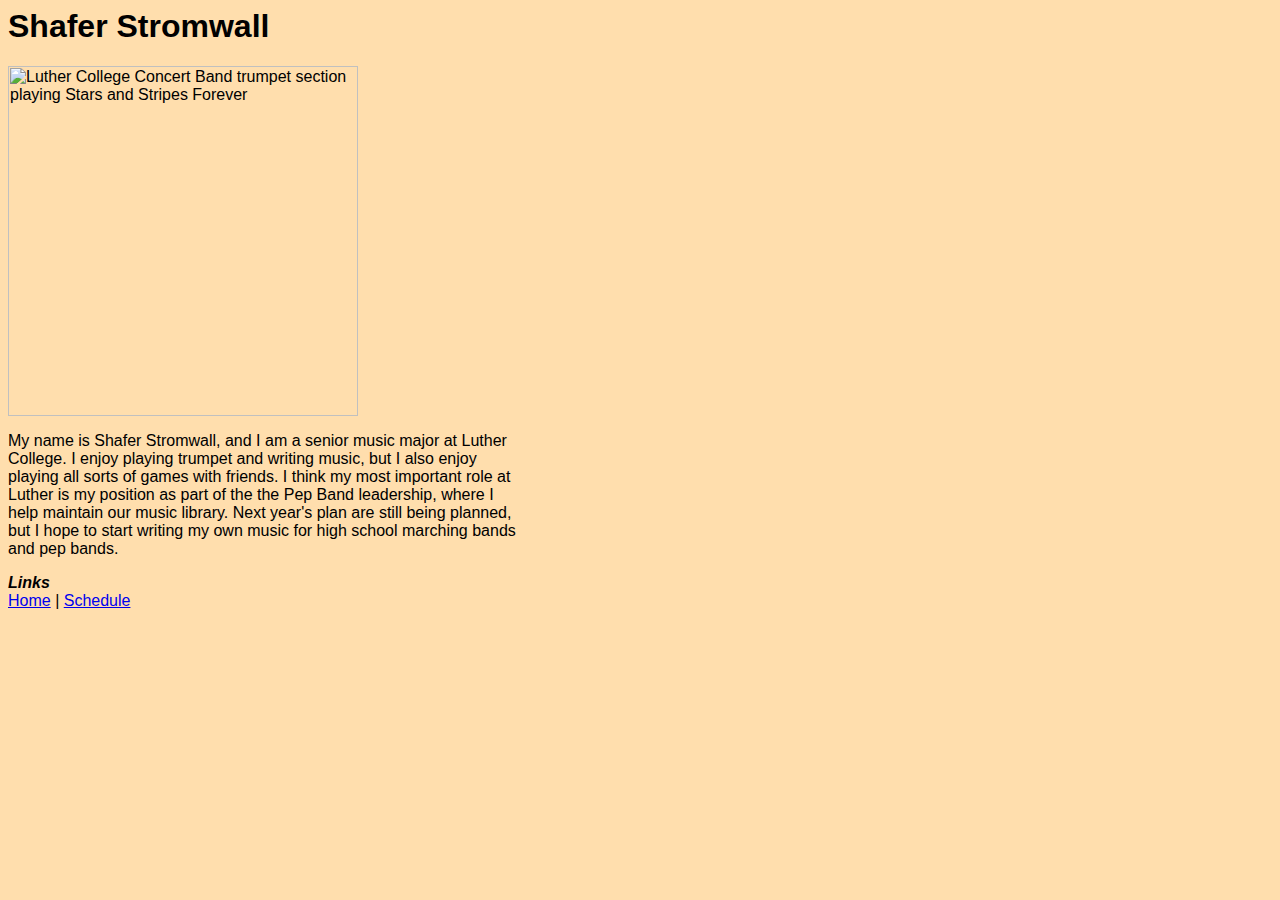
==== index.html @ a4f4959a "Update index.html" ====
<html>
  <head>
    <title>Home</title>
    <link rel="stylesheet" type="text/css" href="style.css">
  </head>
  <body>
    <header>
     <h1>Shafer Stromwall</h1>
    </header>
    <img src="https://scontent-ord.xx.fbcdn.net/hphotos-prn2/t31.0-8/1268929_10200483753685593_1411754840_o.jpg" height="350px" title="Luther College Concert Band trumpet section playing Stars and Stripes Forever">
    <p id="intro">My name is Shafer Stromwall, and I am a senior music major at Luther College. I enjoy playing trumpet and writing music, but I also enjoy playing all
    sorts of games with friends. I think my most important role at Luther is my position as part of the the Pep Band leadership, where I help maintain
    our music library. Next year's plan are still being planned, but I hope to start writing my own music for high school marching bands and pep bands.</p>
    <i><b>Links</b></i>
    <br>
    <a href="index.html">Home</a> | <a href="schedule.html">Schedule</a>
  </body>
<html>
---- style.css ----
#intro{
 width:510px;
}
body{
  background-color:#ffdead;
  font-family:Helvetica,sans-serif;
}
table{
  border-spacing:0px;
  border-color:#7d6c55;
  border-style:solid;
  border-width:1px;
}
th{
  background-color:#e6c89c;
  border-color:#cc936b;
  border-style:solid;
  border-width:1px;
}
td{
  text-align:center;
  border-color:#cc936b;
  border-style:solid;
  border-width:1px;
}
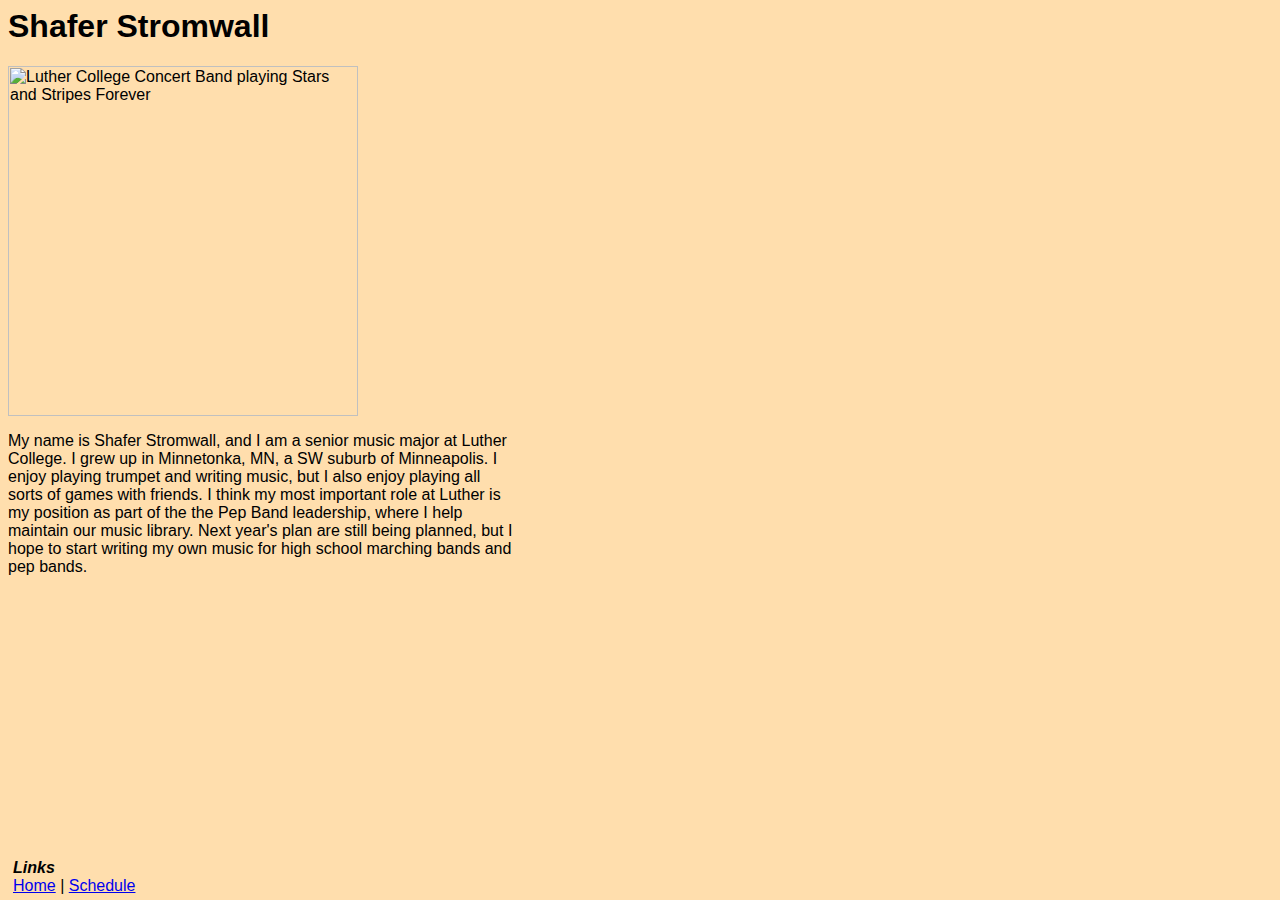
==== commit b095a9bf: "Update index.html" ====
--- a/index.html
+++ b/index.html
@@ -1,18 +1,21 @@
 <html>
-  <head>
-    <title>Home</title>
-    <link rel="stylesheet" type="text/css" href="style.css">
-  </head>
-  <body>
-    <header>
-     <h1>Shafer Stromwall</h1>
-    </header>
-    <img src="https://scontent-ord.xx.fbcdn.net/hphotos-prn2/t31.0-8/1268929_10200483753685593_1411754840_o.jpg" height="350px" title="Luther College Concert Band trumpet section playing Stars and Stripes Forever">
-    <p id="intro">My name is Shafer Stromwall, and I am a senior music major at Luther College. I enjoy playing trumpet and writing music, but I also enjoy playing all
+ <head>
+   <title>Home</title>
+   <link rel="stylesheet" type="text/css" href="style.css">
+ </head>
+ <body>
+  <header>
+   <h1>Shafer Stromwall</h1>
+  </header>
+   <img src="https://scontent-ord.xx.fbcdn.net/hphotos-prn2/t31.0-8/1268929_10200483753685593_1411754840_o.jpg" height="350px" title="Luther College Concert Band playing Stars and Stripes Forever">
+  <p id="intro">My name is Shafer Stromwall, and I am a senior music major at Luther College. I grew up in Minnetonka, MN, a SW suburb of Minneapolis. I enjoy playing trumpet and writing music, but I also enjoy playing all
     sorts of games with friends. I think my most important role at Luther is my position as part of the the Pep Band leadership, where I help maintain
     our music library. Next year's plan are still being planned, but I hope to start writing my own music for high school marching bands and pep bands.</p>
+  
+  <footer>
     <i><b>Links</b></i>
     <br>
     <a href="index.html">Home</a> | <a href="schedule.html">Schedule</a>
-  </body>
+  </footer>
+ </body>
 <html>
--- a/style.css
+++ b/style.css
@@ -23,3 +23,9 @@
   border-style:solid;
   border-width:1px;
 }
+footer{
+ position:fixed;
+ bottom:0px;
+ padding:5px;
+ background-color:#ffdead;
+}
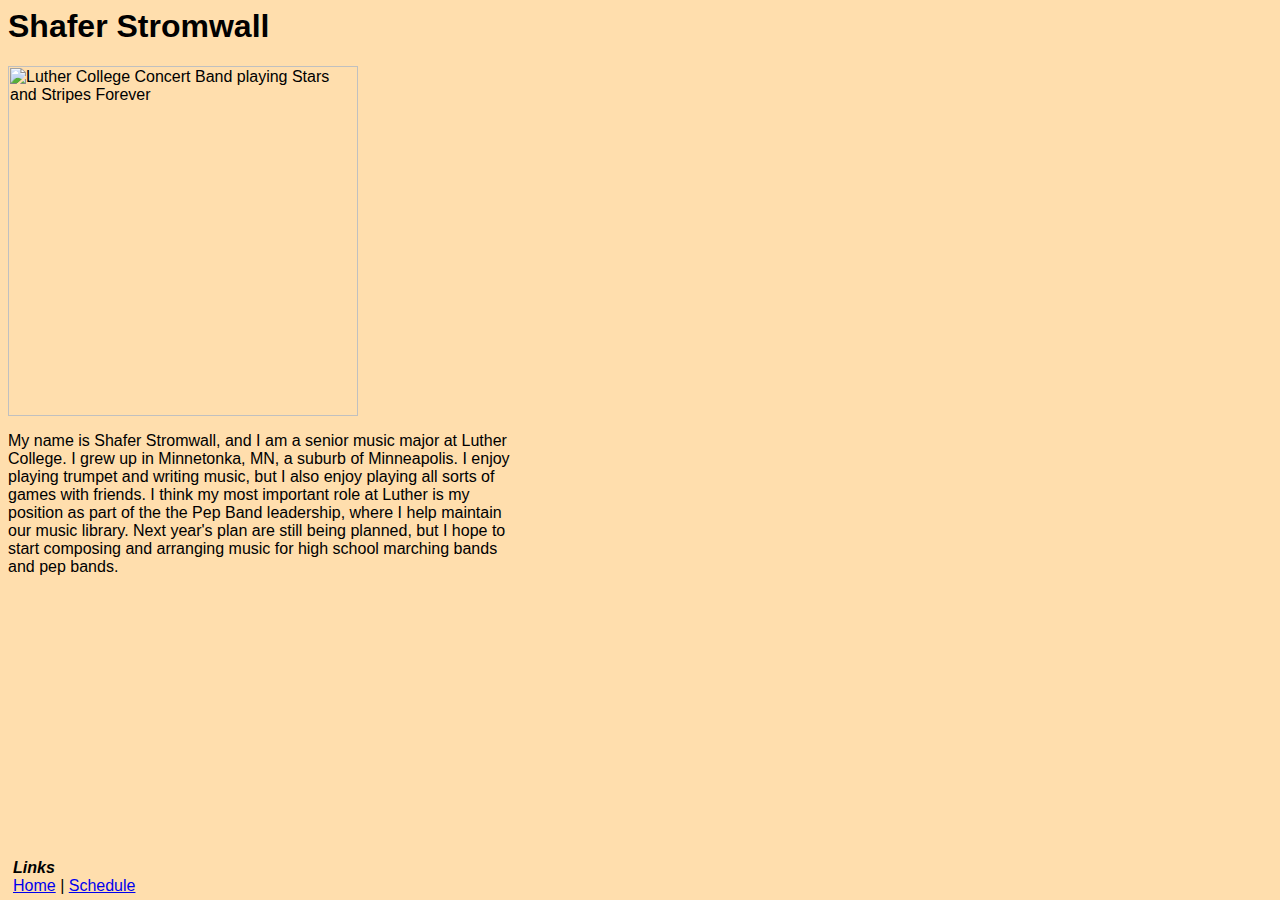
==== commit af1e0e5e: "Update index.html" ====
--- a/index.html
+++ b/index.html
@@ -8,9 +8,10 @@
    <h1>Shafer Stromwall</h1>
   </header>
    <img src="https://scontent-ord.xx.fbcdn.net/hphotos-prn2/t31.0-8/1268929_10200483753685593_1411754840_o.jpg" height="350px" title="Luther College Concert Band playing Stars and Stripes Forever">
-  <p id="intro">My name is Shafer Stromwall, and I am a senior music major at Luther College. I grew up in Minnetonka, MN, a SW suburb of Minneapolis. I enjoy playing trumpet and writing music, but I also enjoy playing all
-    sorts of games with friends. I think my most important role at Luther is my position as part of the the Pep Band leadership, where I help maintain
-    our music library. Next year's plan are still being planned, but I hope to start writing my own music for high school marching bands and pep bands.</p>
+  <p id="intro">My name is Shafer Stromwall, and I am a senior music major at Luther College. I grew up in Minnetonka, MN, a suburb of Minneapolis. I
+   enjoy playing trumpet and writing music, but I also enjoy playing all sorts of games with friends. I think my most important role at Luther is my
+   position as part of the the Pep Band leadership, where I help maintain our music library. Next year's plan are still being planned, but I hope to
+   start composing and arranging music for high school marching bands and pep bands.</p>
   
   <footer>
     <i><b>Links</b></i>
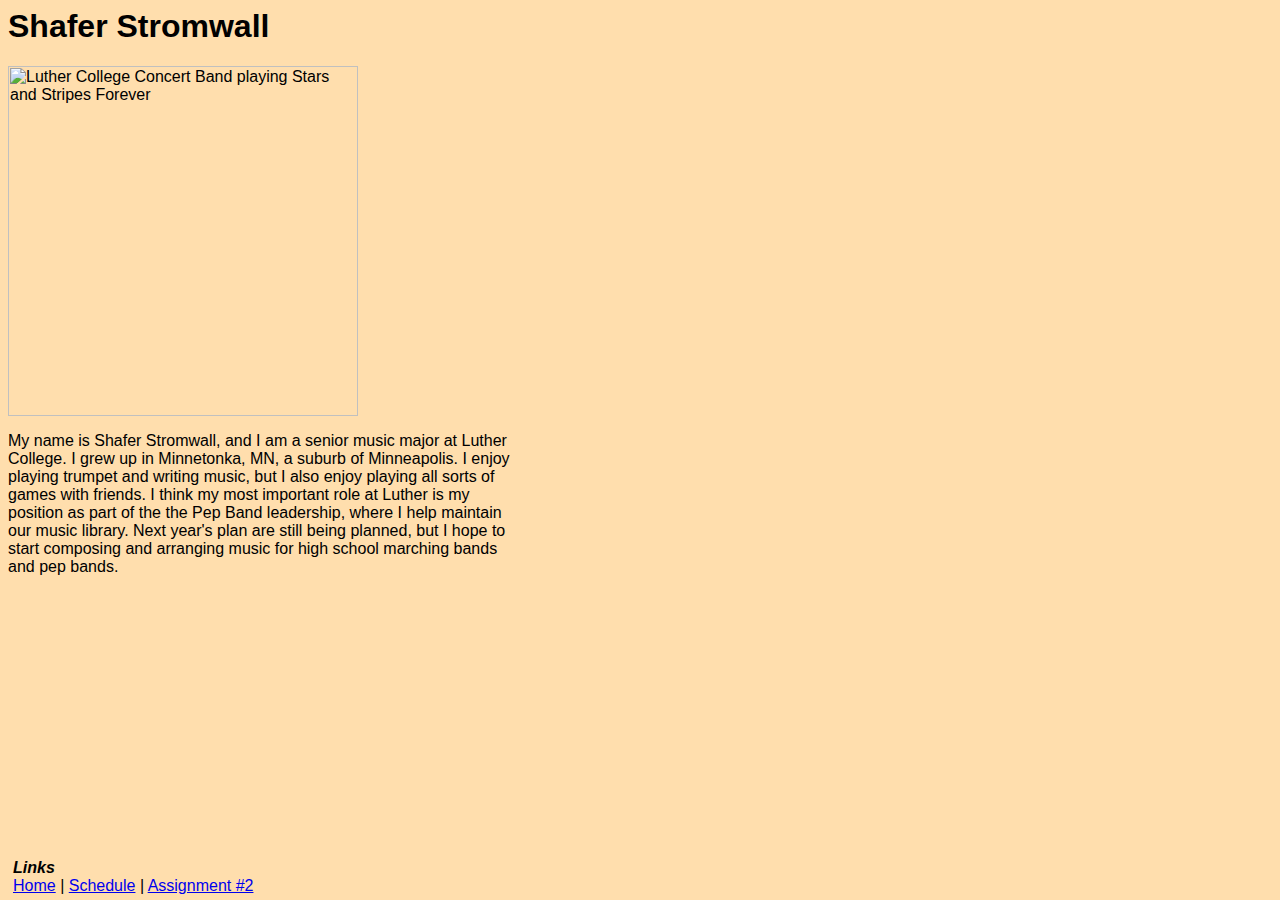
==== commit 6d5f1b51: "Update index.html" ====
--- a/index.html
+++ b/index.html
@@ -16,7 +16,7 @@
   <footer>
     <i><b>Links</b></i>
     <br>
-    <a href="index.html">Home</a> | <a href="schedule.html">Schedule</a>
+    <a href="index.html">Home</a> | <a href="schedule.html">Schedule</a> | <a href="containers.html">Assignment #2</a>
   </footer>
  </body>
 <html>
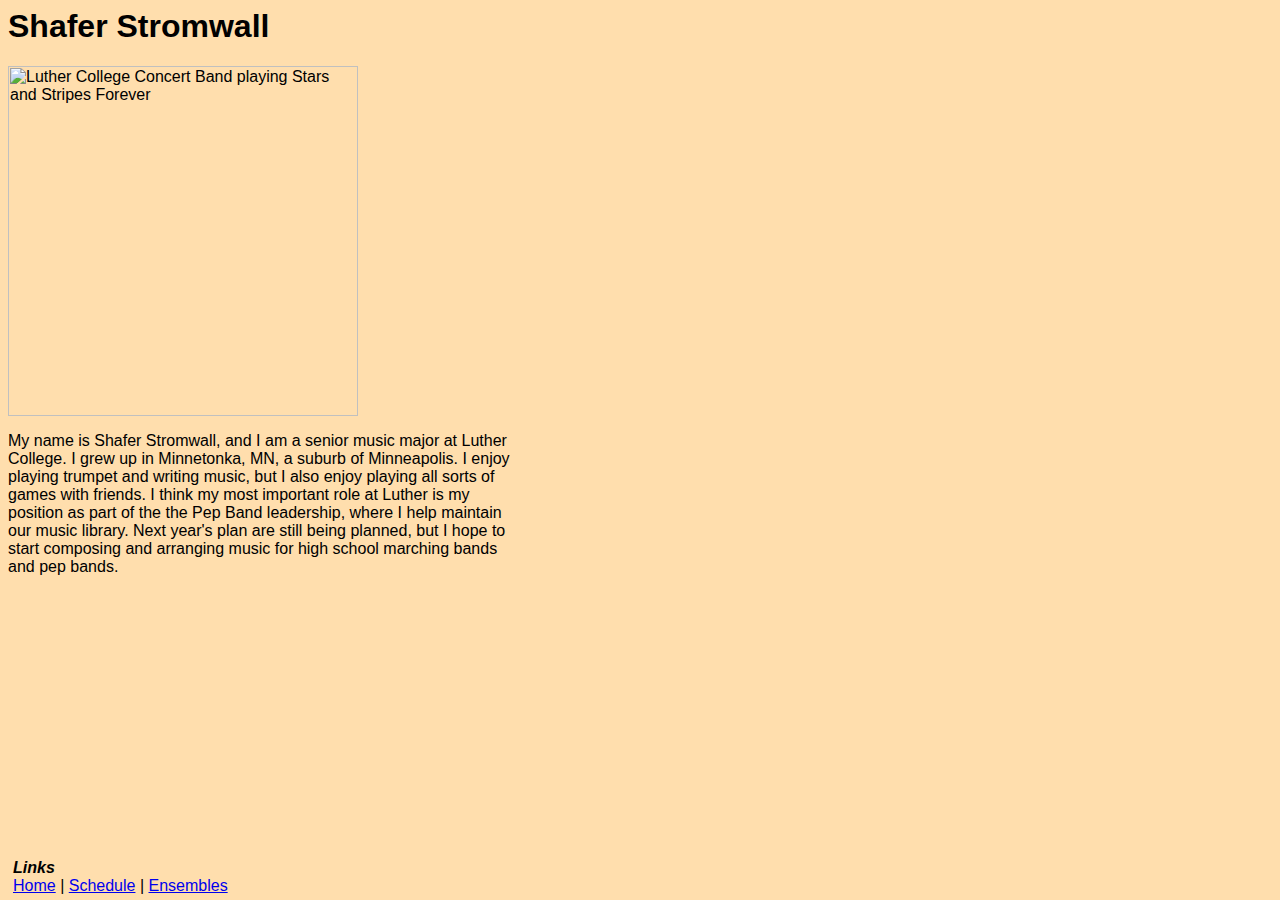
==== commit edbc8ba4: "Update index.html" ====
--- a/index.html
+++ b/index.html
@@ -16,7 +16,7 @@
   <footer>
     <i><b>Links</b></i>
     <br>
-    <a href="index.html">Home</a> | <a href="schedule.html">Schedule</a> | <a href="containers.html">Assignment #2</a>
+    <a href="index.html">Home</a> | <a href="schedule.html">Schedule</a> | <a href="containers.html">Ensembles</a>
   </footer>
  </body>
 <html>
--- a/style.css
+++ b/style.css
@@ -5,24 +5,6 @@
   background-color:#ffdead;
   font-family:Helvetica,sans-serif;
 }
-table{
-  border-spacing:0px;
-  border-color:#7d6c55;
-  border-style:solid;
-  border-width:1px;
-}
-th{
-  background-color:#e6c89c;
-  border-color:#cc936b;
-  border-style:solid;
-  border-width:1px;
-}
-td{
-  text-align:center;
-  border-color:#cc936b;
-  border-style:solid;
-  border-width:1px;
-}
 footer{
  position:fixed;
  bottom:0px;
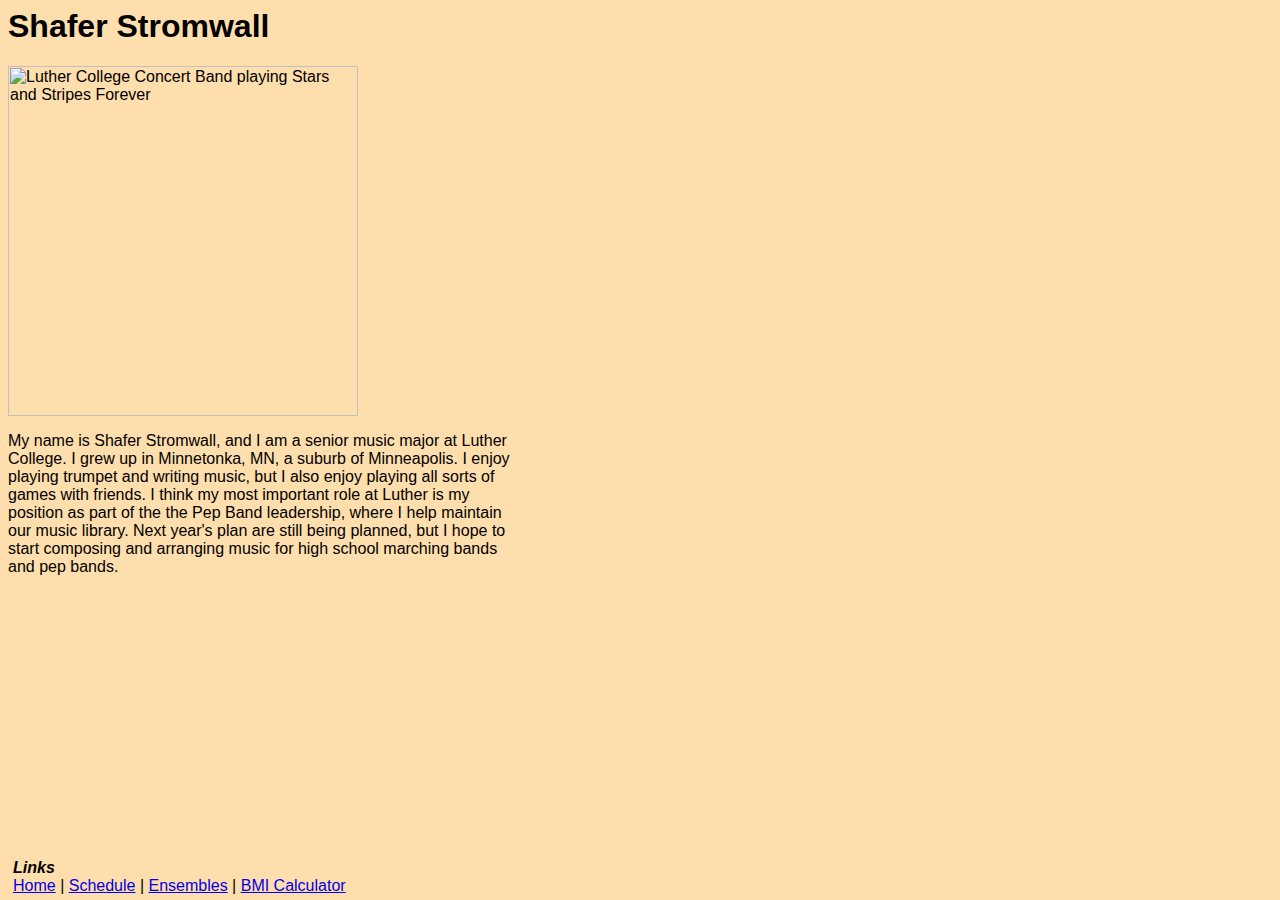
==== commit 2cfb102b: "Update index.html" ====
--- a/index.html
+++ b/index.html
@@ -16,7 +16,7 @@
   <footer>
     <i><b>Links</b></i>
     <br>
-    <a href="index.html">Home</a> | <a href="schedule.html">Schedule</a> | <a href="containers.html">Ensembles</a>
+    <a href="index.html">Home</a> | <a href="schedule.html">Schedule</a> | <a href="containers.html">Ensembles</a> | <a href="bmicalc.html">BMI Calculator</a>
   </footer>
  </body>
 <html>
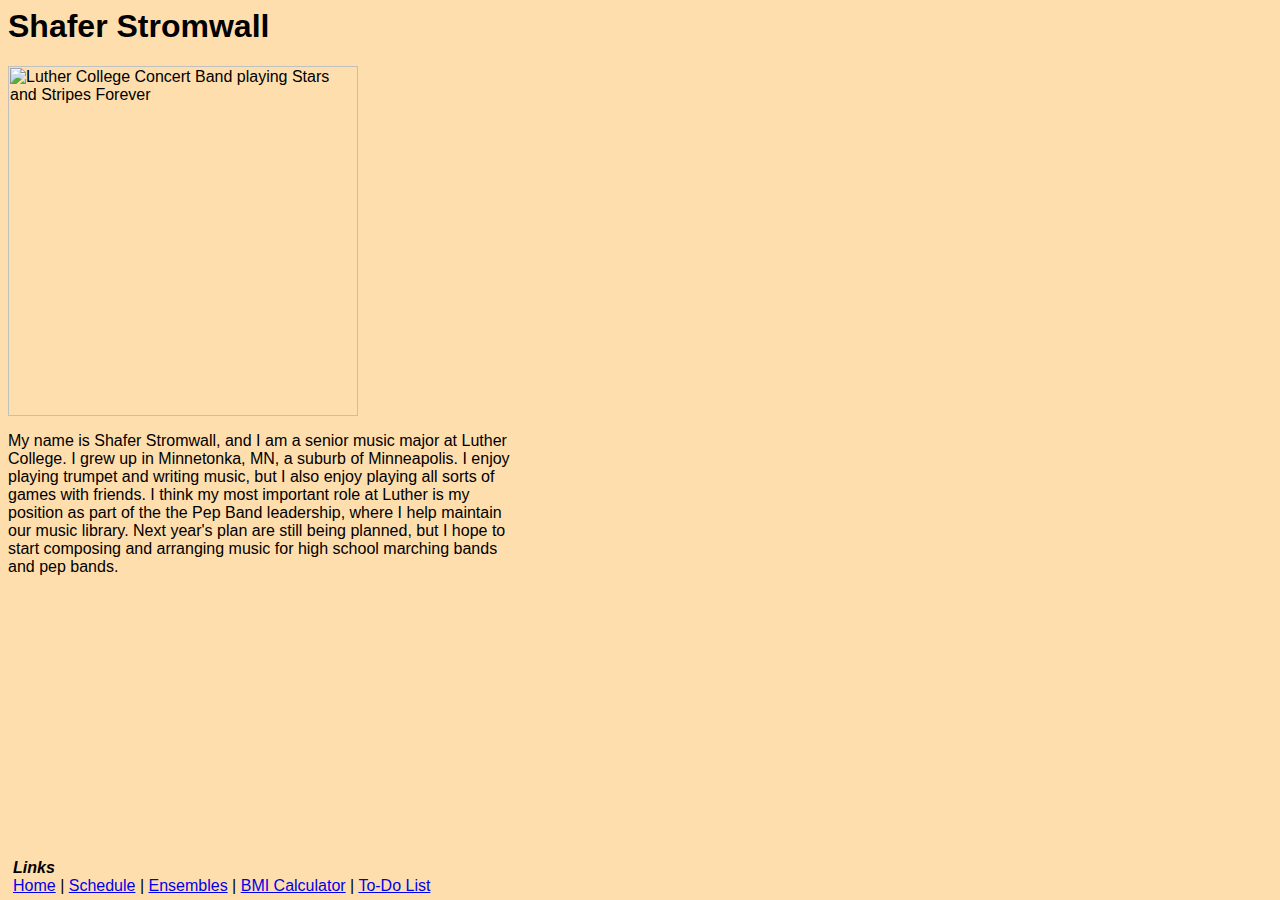
==== commit 6950b515: "Update index.html" ====
--- a/index.html
+++ b/index.html
@@ -16,7 +16,7 @@
   <footer>
     <i><b>Links</b></i>
     <br>
-    <a href="index.html">Home</a> | <a href="schedule.html">Schedule</a> | <a href="containers.html">Ensembles</a> | <a href="bmicalc.html">BMI Calculator</a>
+    <a href="index.html">Home</a> | <a href="schedule.html">Schedule</a> | <a href="containers.html">Ensembles</a> | <a href="bmicalc.html">BMI Calculator</a> | <a href="todo.html">To-Do List</a>
   </footer>
  </body>
 <html>
